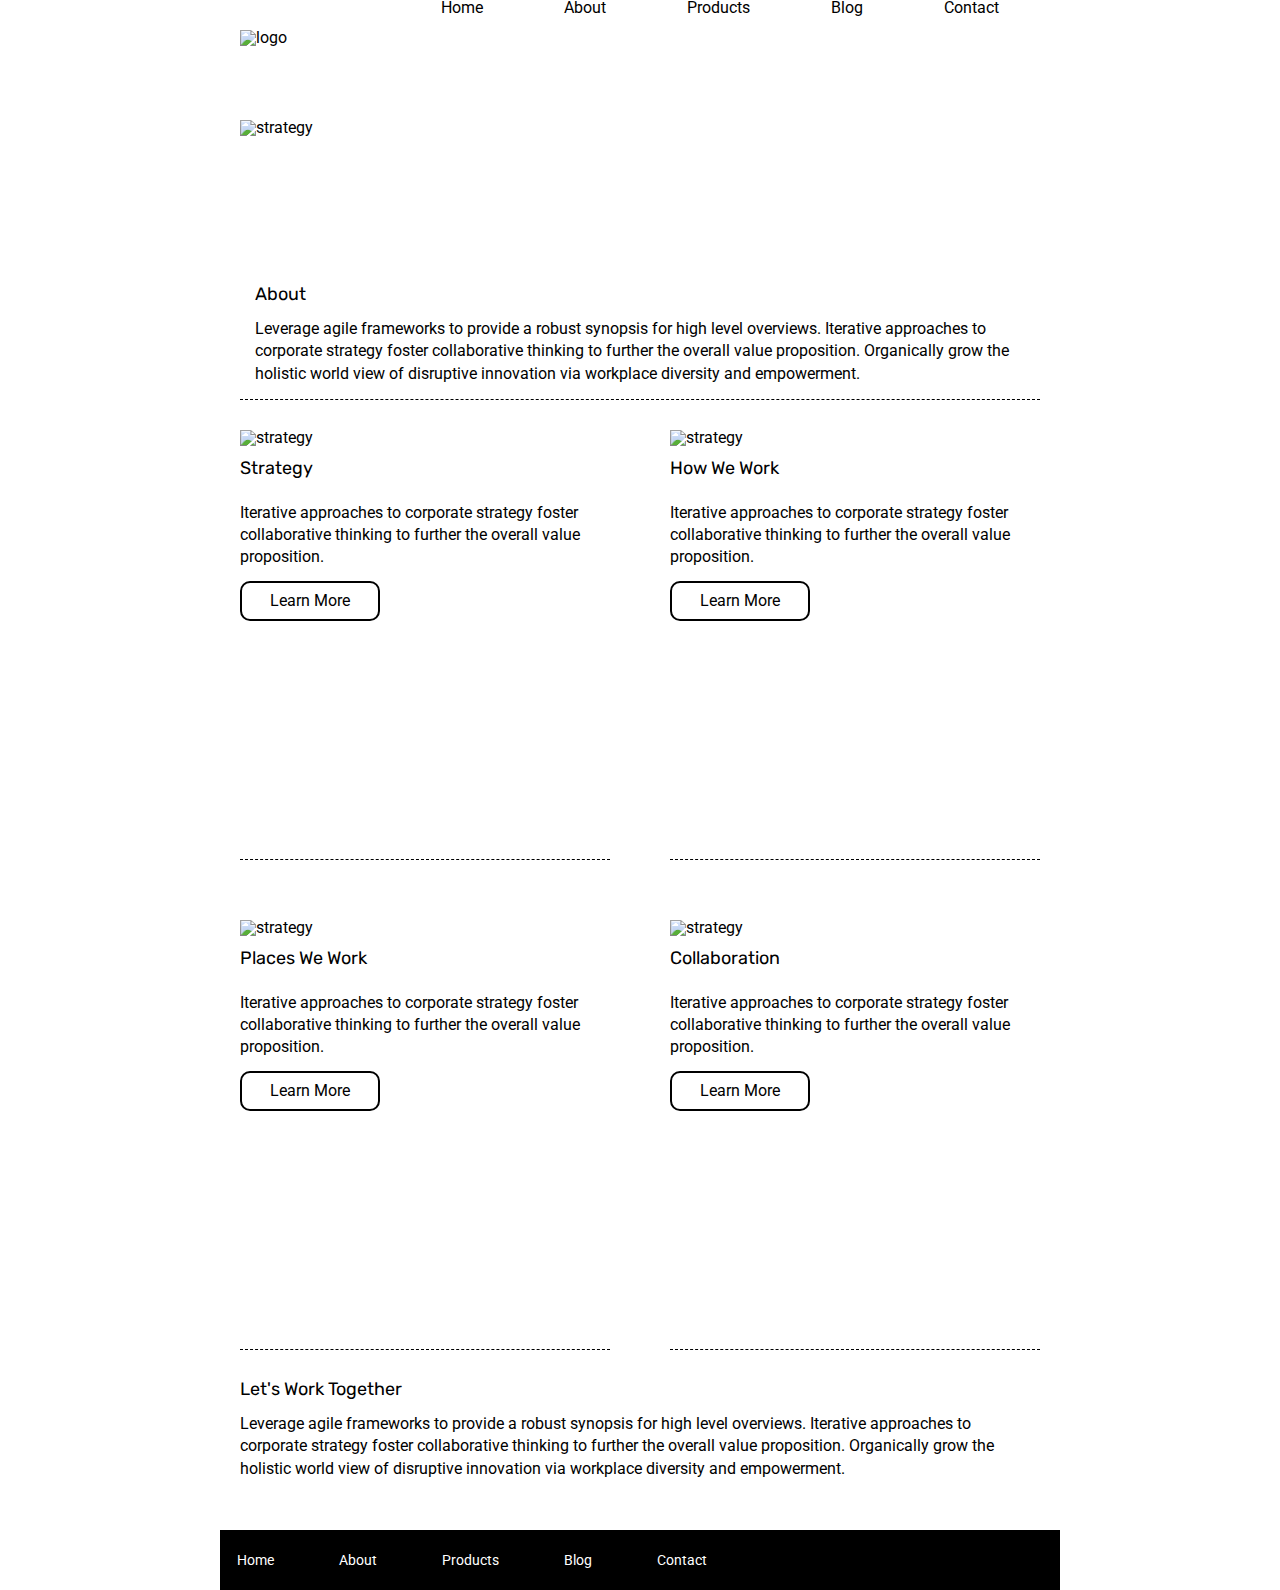
==== about.html @ 7254f3f5 "finished the about page for sprint challenge" ====
<!doctype html>

<html lang="en">
<head>
  <meta charset="utf-8">

  <title>Sprint Challenge - About</title>

  <link href="https://fonts.googleapis.com/css?family=Roboto|Rubik" rel="stylesheet">
  <link rel="stylesheet" href="css/index.css">

</head>

<body>
    <div class="container">
      <div class="header" id="a">
        <img src="img/lambda-black.png" alt="logo">
      </div>
      <div class="header" id="b">
        <nav>
            <a href="index.html">Home</a>
            <a href="#">About</a>
            <a href="#">Products</a>
            <a href="#">Blog</a>
            <a href="#">Contact</a>
        </nav>
      </div>
      <div id="c">
          <img src="img/jumbo-about.png" alt="strategy">
      </div>
      <div class="header" id="d">
        <h1>About</h1>
        <p>
            Leverage agile frameworks to provide a robust synopsis for high level overviews. Iterative approaches to corporate strategy foster collaborative thinking to further the overall value proposition. Organically grow the holistic world view of disruptive innovation via workplace diversity and empowerment.
        </p>
      </div>
      <div class="main" id="e">
        <img src="img/about-plan.png" alt="strategy">
        <h2>Strategy</h2>
        <p id="e2">
          Iterative approaches to corporate strategy foster collaborative thinking to further the overall value proposition.
        </p>
        <a href="#" id="e3">Learn More</a>
      </div>

      <div class="main" id="f">
        <img src="img/about-working.png" alt="strategy">
        <h2>How We Work</h2>
        <p id="f2">
          Iterative approaches to corporate strategy foster collaborative thinking to further the overall value proposition.
        </p>
        <a href="#" id="f3">Learn More</a>
      </div>
      <div class="main" id="g">
          <img src="img/about-office.png" alt="strategy">
          <h2>Places We Work</h2>
          <p>
            Iterative approaches to corporate strategy foster collaborative thinking to further the overall value proposition.
          </p>
          <a href="#" id="g3">Learn More</a>
      </div>
      <div class="main" id="h">
        <img src="img/about-meeting.png" alt="strategy">
        <h2>Collaboration</h2>
        <p>
          Iterative approaches to corporate strategy foster collaborative thinking to further the overall value proposition.
        </p>
        <a href="#" id="g3">Learn More</a>
      </div>
      <div id="i">
        <h3>Let's Work Together</h3>
        <p>
          Leverage agile frameworks to provide a robust synopsis for high level overviews. Iterative approaches to corporate strategy foster collaborative thinking to further the overall value proposition. Organically grow the holistic world view of disruptive innovation via workplace diversity and empowerment.
        </p>
      </div>
    </div><!-- container -->
    <footer>
      <nav>
        <a href="index.html">Home</a>
        <a href="#">About</a>
        <a href="#">Products</a>
        <a href="#">Blog</a>
        <a href="#">Contact</a>
      </nav>
    </footer>        
</body>
</html>
---- css/index.css ----
/* http://meyerweb.com/eric/tools/css/reset/ 
   v2.0 | 20110126
   License: none (public domain)
*/

html, body, div, span, applet, object, iframe,
h1, h2, h3, h4, h5, h6, p, blockquote, pre,
a, abbr, acronym, address, big, cite, code,
del, dfn, em, img, ins, kbd, q, s, samp,
small, strike, strong, sub, sup, tt, var,
b, u, i, center,
dl, dt, dd, ol, ul, li,
fieldset, form, label, legend,
table, caption, tbody, tfoot, thead, tr, th, td,
article, aside, canvas, details, embed, 
figure, figcaption, footer, header, hgroup, 
menu, nav, output, ruby, section, summary,
time, mark, audio, video {
	margin: 0;
	padding: 0;
	border: 0;
	font-size: 100%;
	font: inherit;
	vertical-align: baseline;
}
/* HTML5 display-role reset for older browsers */
article, aside, details, figcaption, figure, 
footer, header, hgroup, menu, nav, section {
	display: block;
}
body {
	line-height: 1;
}
ol, ul {
	list-style: none;
}
blockquote, q {
	quotes: none;
}
blockquote:before, blockquote:after,
q:before, q:after {
	content: '';
	content: none;
}
table {
	border-collapse: collapse;
	border-spacing: 0;
}

* {
    box-sizing: border-box;
}

html, body {
    height: 100%;
    font-family: 'Roboto', sans-serif;
}

h1, h2, h3, h4, h5 {
    font-size: 18px;
    margin-bottom: 15px;
    font-family: 'Rubik', sans-serif;
}

p {
    line-height: 1.4;
}

.container {
    width: 800px;
    margin: 0 auto;
}

.top-content {
    display: flex;
    flex-wrap: wrap;
    justify-content: space-evenly;
    margin-bottom: 20px;
    border-bottom: 1px dashed black;
}

.top-content .text-container {
    width: 48%;
    padding: 0 1%;
    padding-bottom: 20px;  
}

.middle-content {
    margin-bottom: 20px;
    border-bottom: 1px dashed black;
}

.middle-content h2 {
    padding: 0 2%;
    margin-bottom: 0;
}

.middle-content .boxes {
    display: flex;
    flex-wrap: wrap;
    justify-content: space-evenly;
}

.middle-content .boxes .box {
    width: 12.5%;
    height: 100px;
    background: black;
    margin: 20px 2.5%;
    color: white;
    display: flex;
    align-items: center;
    justify-content: center;
}

.bottom-content {
    display: flex;
    margin: 0 2% 20px;
    justify-content: space-around;
}

.bottom-content .text-container {
    padding-right: 4%;
}

.bottom-content .text-container:last-child {
    padding-right: 0;
}

footer {
    display: flex;
    width: 840px;
    background: black;
    height: 60px;
    margin: 0px auto;
}

footer nav {
    width: 60%;
    display: flex;
    justify-content: space-between;
    align-items: center;
    padding: 20px 2%;
    font-size: 14px;
}

footer nav a {
    color: white;
    text-decoration: none;
}

/* */
* {
    margin: 0px;
}

.container {
    display: flex;
    flex-flow: row wrap;
    justify-content: space-between;
}

div {
    box-sizing: border-box;
}

.header nav {

    display: flex;
    justify-content: space-around;
}

.header img {
    margin: 30px 0;
}

.header h1, .header p {
    margin: 0px;
    padding: 15px 0px 0px 15px;
}

nav a  {
    text-decoration: none;
    color: black;
}

.main {
    display: flex;
    flex-direction: column;
    height: 430px;
    width: 370px;
    margin: 30px 0px;
    border-bottom: 1px dashed black;
}

.main p, .main h2 {
    margin: 2.5px 0px;
    padding: 10px 0px;
}

.main a {
    text-decoration: none;
    color: black;
    padding: 10px;
    text-align: center;
    margin: 0px 230px 0px 0px;
    border: 2px solid black;
    border-radius: 10px;
}

#a {

    height: 120px;
    width: 20%;
}

#b {
    width: 80%;
}

#c {
  height: 150px;
  width: 100%;
}

#d {
  height: 130px;
  width: 100%;
  border-bottom: 1px dashed black;
}

#i {

  height: 150px;
  width: 100%;
}
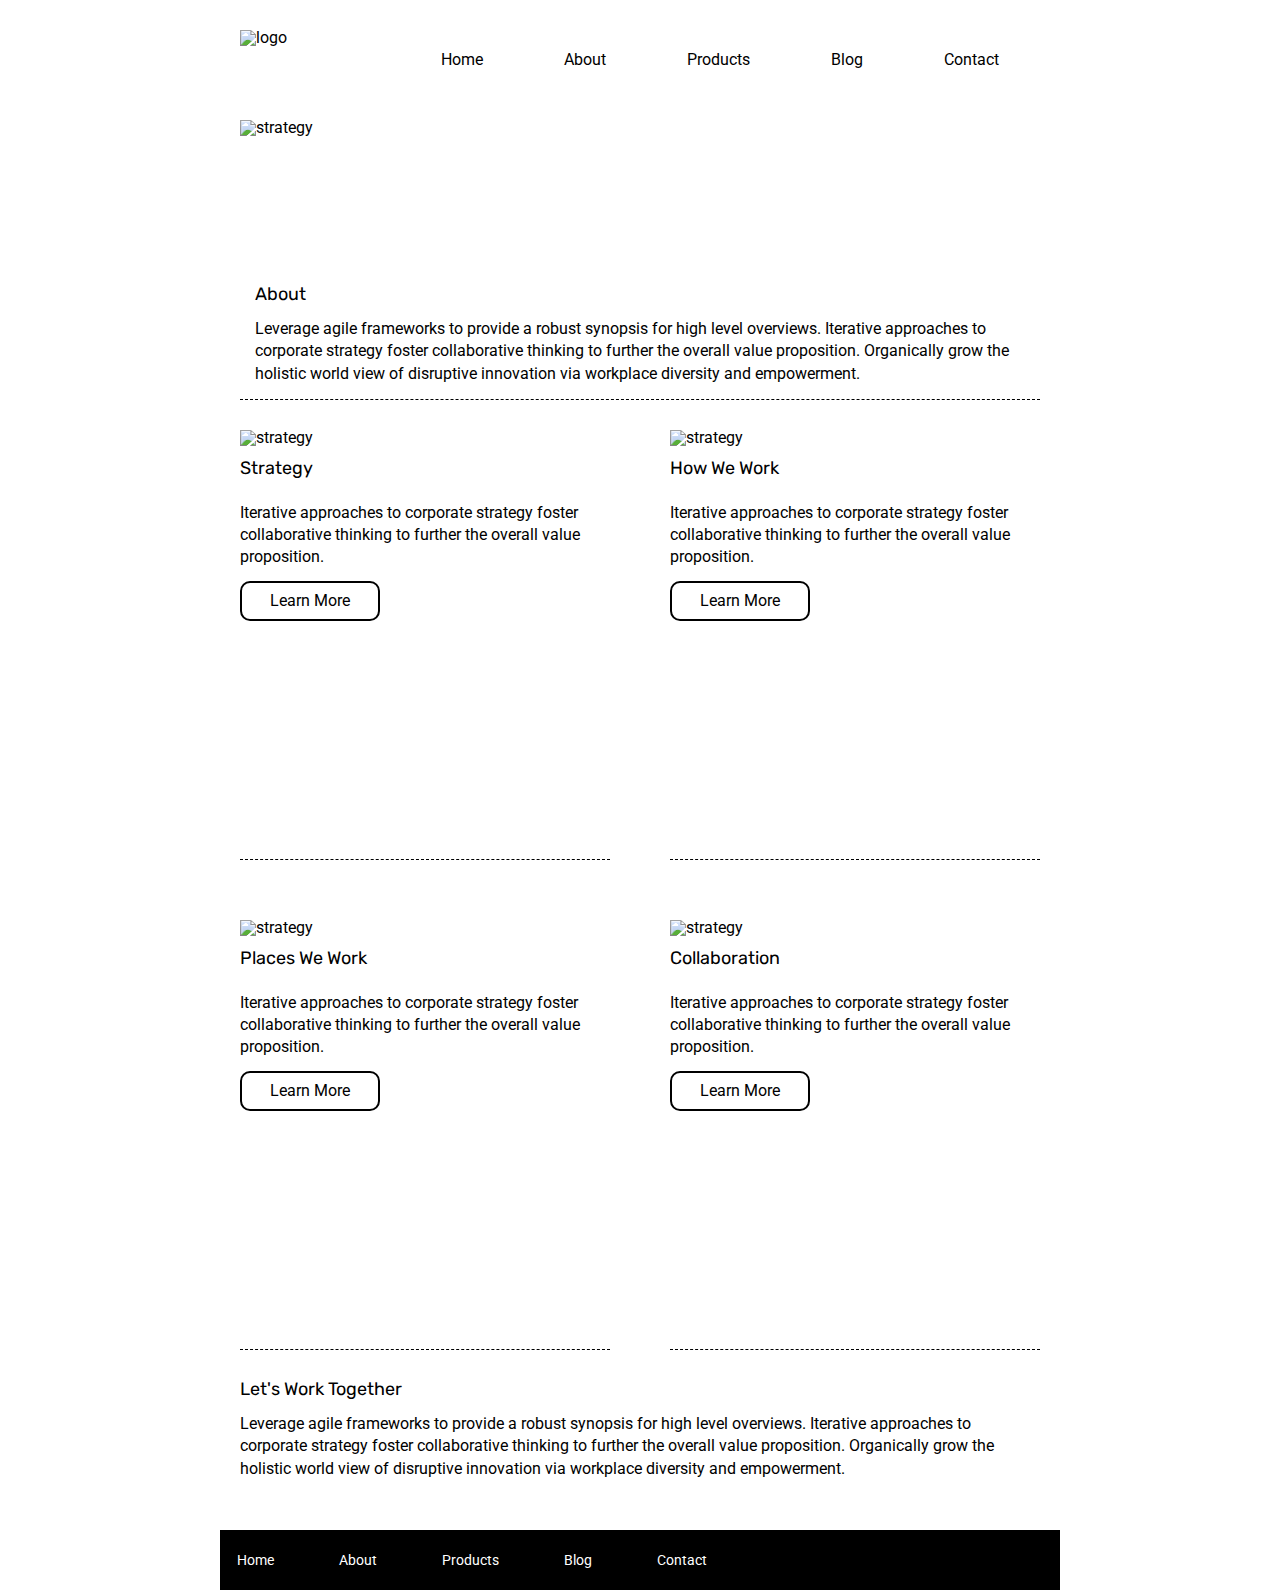
==== commit 91047e4f: "fixed about href" ====
--- a/about.html
+++ b/about.html
@@ -19,7 +19,7 @@
       <div class="header" id="b">
         <nav>
             <a href="index.html">Home</a>
-            <a href="#">About</a>
+            <a href="about.html">About</a>
             <a href="#">Products</a>
             <a href="#">Blog</a>
             <a href="#">Contact</a>
@@ -77,7 +77,7 @@
     <footer>
       <nav>
         <a href="index.html">Home</a>
-        <a href="#">About</a>
+        <a href="about.html">About</a>
         <a href="#">Products</a>
         <a href="#">Blog</a>
         <a href="#">Contact</a>
--- a/css/index.css
+++ b/css/index.css
@@ -178,6 +178,9 @@
     padding: 15px 0px 0px 15px;
 }
 
+#b a {
+    margin: 52px 0px;
+}
 nav a  {
     text-decoration: none;
     color: black;
